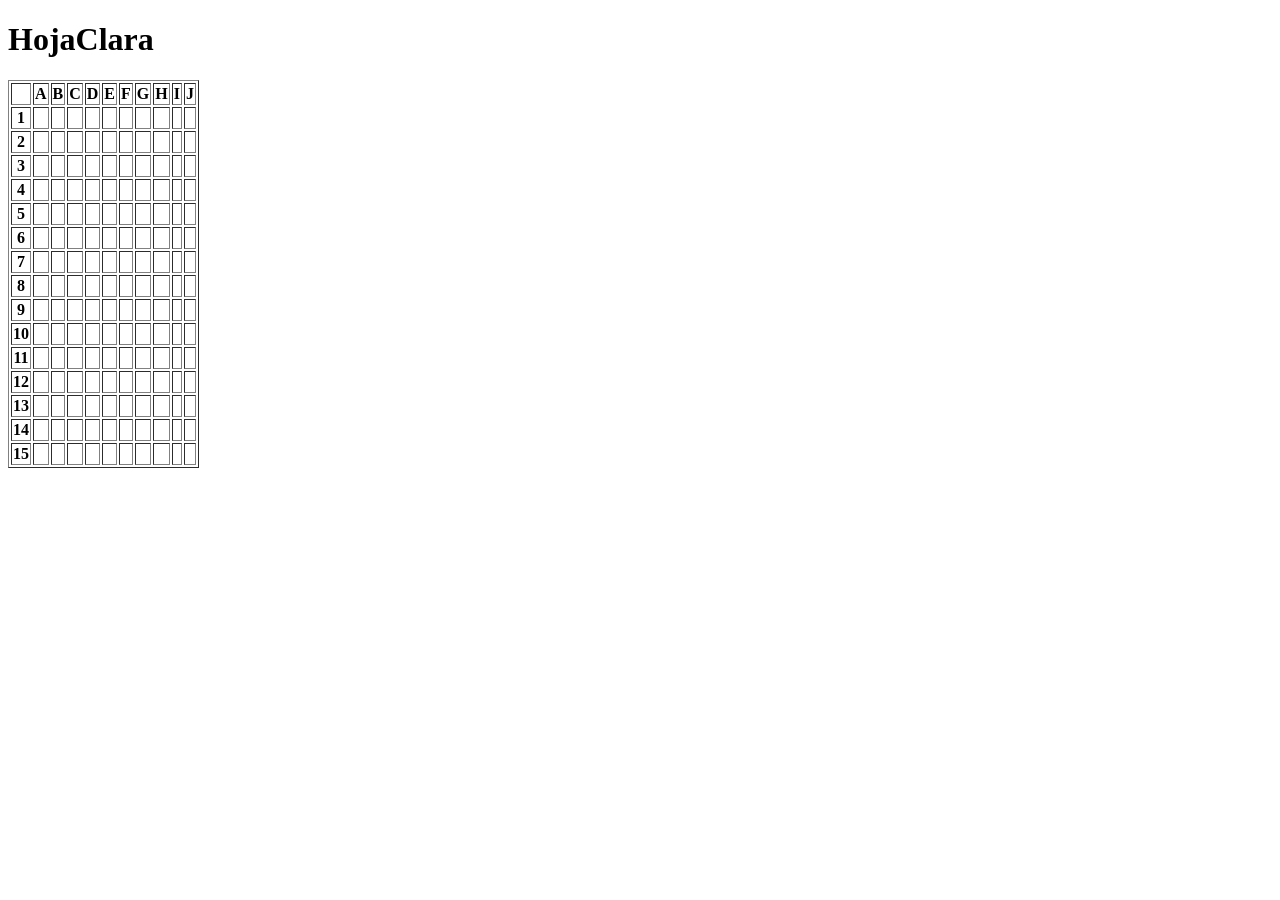
==== index.html @ b1488b36 "Implementar Nivel 1: generar cuadricula" ====
<!DOCTYPE html>
<html lang="es">

<head>
    <meta charset="UTF-8">
    <meta name="viewport" content="width=device-width, initial-scale=1.0">
    <title>HojaClara</title>
</head>

<body>

    <h1>HojaClara</h1>

    <div id="cuadricula"></div>

    <script src="app.js"></script>

</body>

</html>
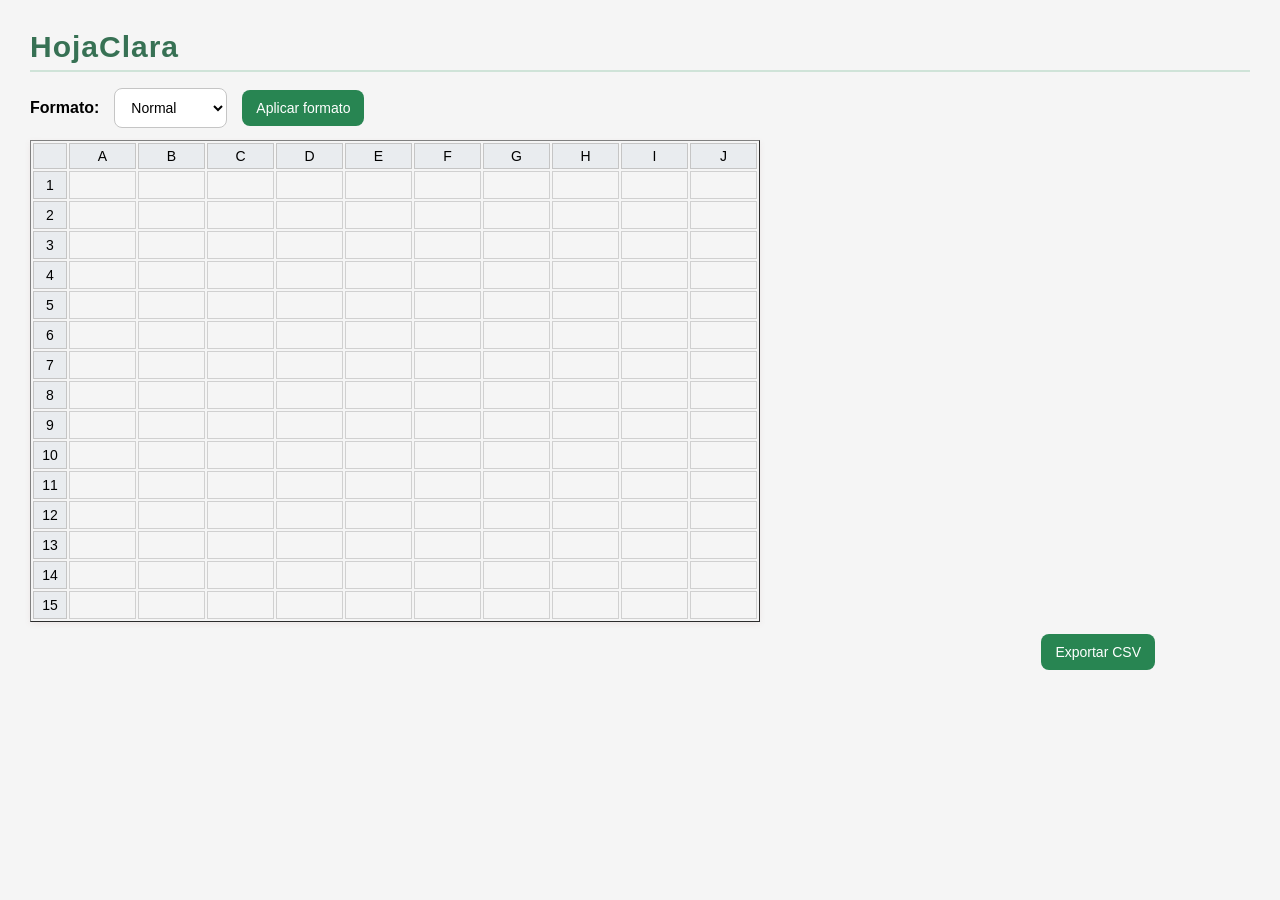
==== commit 7a63e6a7: "Mover archivos a la raiz" ====
--- a/index.html
+++ b/index.html
@@ -4,16 +4,46 @@
 <head>
     <meta charset="UTF-8">
     <meta name="viewport" content="width=device-width, initial-scale=1.0">
+
+       <link rel="stylesheet" href="styles.css">
+
     <title>HojaClara</title>
 </head>
 
 <body>
 
-    <h1>HojaClara</h1>
+    <h1>HojaClara</h1> 
 
-    <div id="cuadricula"></div>
+    <div class="controles">
+        <label for="formato">Formato:</label>
 
+    <select id="formato">
+    <option value="normal">Normal</option>
+    <option value="moneda">Moneda</option>
+    <option value="porcentaje">Porcentaje</option>
+    <option value="decimal">Decimal</option>
+</select>
+
+
+    <button onclick="cambiarFormato()">Aplicar formato</button>
+    
+    </div> 
+
+     <div id="cuadricula"></div>
+
+      <div class="exportar-contenedor">
+
+    <button onclick="exportarCSV()">Exportar CSV</button>
+     
+     </div>
+ 
+
+    <script src="modelo.js"></script>
+    <script src="evaluador.js"></script>
+    <script src="persistenciaH.js"></script>
+    <script src="mejoras8.js"></script>
     <script src="app.js"></script>
+
 
 </body>
 
--- a/styles.css
+++ b/styles.css
@@ -0,0 +1,112 @@
+/* Página */
+body {
+    font-family: Arial, sans-serif;
+    background-color: #f5f5f5;
+    margin: 30px;
+}
+
+
+/* Título */
+h1 {
+
+    color: #377154;
+    font-size: 30px;
+    letter-spacing: 1px;
+    margin-bottom: 16px;
+    padding-bottom: 6px;
+    border-bottom: 2px solid #cfe3d8;
+}
+
+/* Controles de formato */
+.controles {
+    display: flex;
+    align-items: center;
+    gap: 15px;
+    margin-bottom: 12px;
+}
+
+
+/* Selector de formato */
+select {
+    padding: 10px 12px;
+    border: 1px solid #c5c5c5;
+    border-radius: 8px;
+    background-color: white;
+    font-size: 14px;
+}
+
+
+/* Tabla */
+table {
+    box-shadow: 0 2px 6px #ece7e7;
+}
+
+
+/* Celdas */
+td {
+    min-width: 55px;
+    height: 20px;
+    padding: 3px 5px;
+    border: 1px solid #d0d0d0;
+    text-align: right;
+}
+
+
+/* Encabezados */
+th {
+    min-width: 30px;
+    height: 22px;
+    background-color: #e9ecef;
+    border: 1px solid #c5c5c5;
+    text-align: center;
+    font-weight: normal;
+    font-size: 14px;
+} 
+
+
+/* Input cuando se edita una celda */
+td input {
+    width: 100%;
+    height: 100%;
+    border: none;
+    outline: none;
+    box-sizing: border-box;
+    font-size: 14px;
+}
+
+
+/* Celda seleccionada */
+td:focus {
+    outline: 2px solid #217346;
+    outline-offset: -2px;
+}
+
+
+/* Botones */
+button {
+    padding: 10px 14px;
+    border: none;
+    border-radius: 8px;
+    background-color: #288552;
+    color: white;
+    cursor: pointer;
+    font-size: 14px;
+}
+
+.controles label {
+    font-weight: bold;
+}
+
+
+/* Cambio de color al pasar el mouse */
+button:hover {
+    background-color: #217346;
+}
+
+
+/* Botón Exportar CSV */
+.exportar-contenedor {
+    width: 1125px;
+    text-align: right;
+    margin-top: 12px;
+} 
